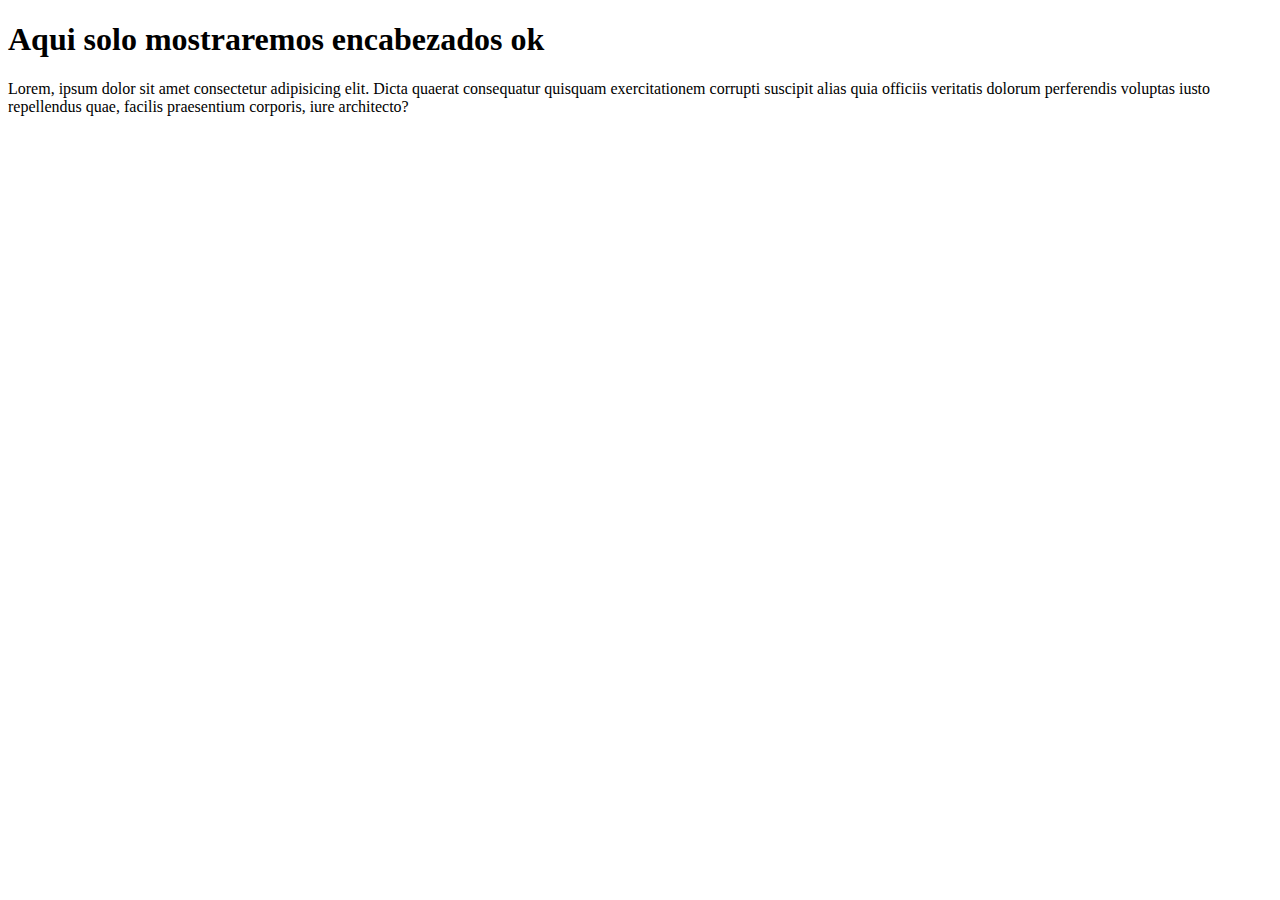
==== html/2-2-encabezado.html @ acc240f4 "Solo organize un poco el codigo" ====
<!DOCTYPE html>
<html lang="en">
<head>
    <meta charset="UTF-8">
    <meta name="viewport" content="width=device-width, initial-scale=1.0">
    <title>Encabezados</title>
</head>
<body>
    <h1>Aqui solo mostraremos encabezados ok</h1>
    <p>Lorem, ipsum dolor sit amet consectetur adipisicing elit. Dicta quaerat consequatur quisquam exercitationem corrupti suscipit alias quia officiis veritatis dolorum perferendis voluptas iusto repellendus quae, facilis praesentium corporis, iure architecto?</p>    
</body>
</html>
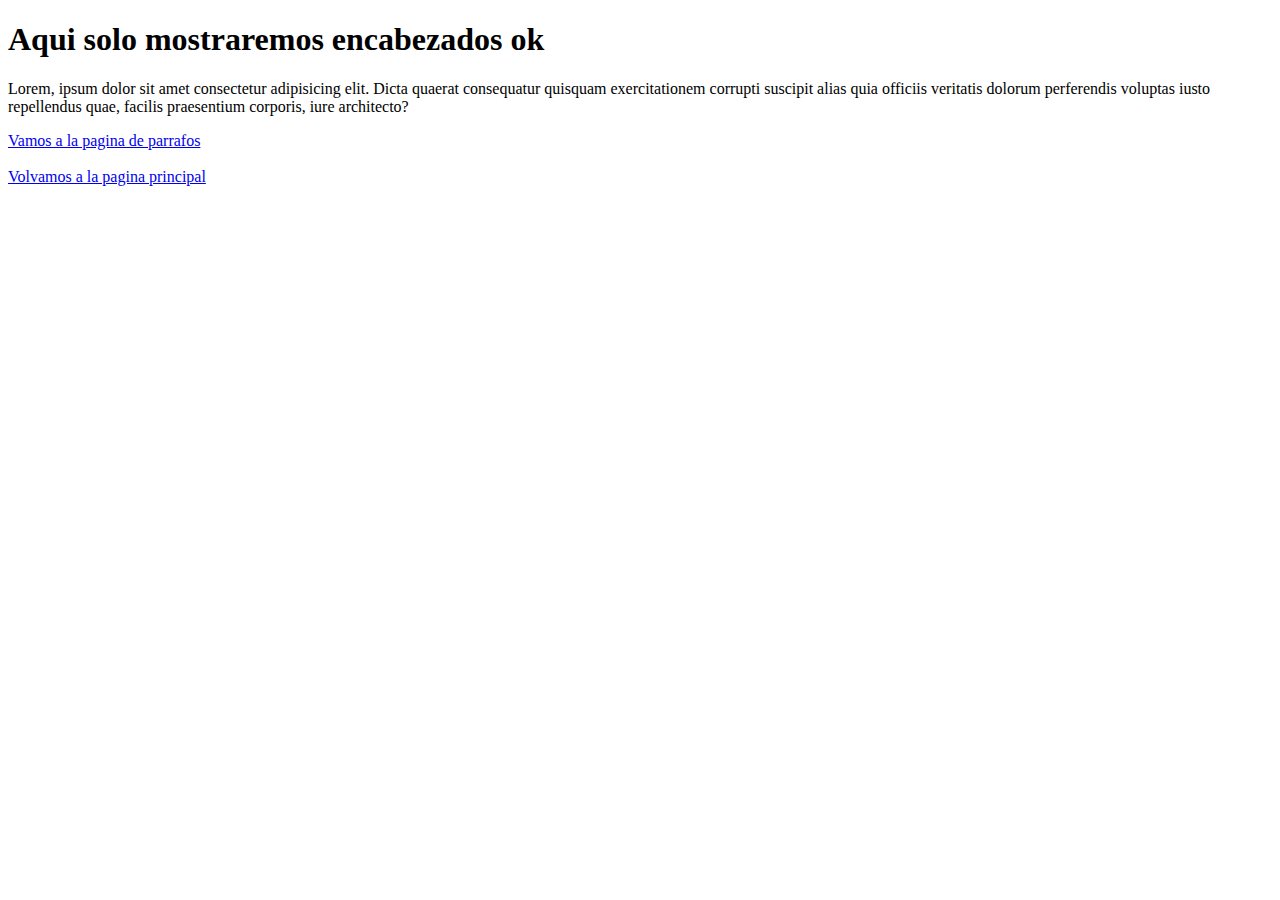
==== commit 21515fad: "Aqui he agregado links de navegacion a todas las paginas" ====
--- a/html/2-2-encabezado.html
+++ b/html/2-2-encabezado.html
@@ -7,6 +7,12 @@
 </head>
 <body>
     <h1>Aqui solo mostraremos encabezados ok</h1>
-    <p>Lorem, ipsum dolor sit amet consectetur adipisicing elit. Dicta quaerat consequatur quisquam exercitationem corrupti suscipit alias quia officiis veritatis dolorum perferendis voluptas iusto repellendus quae, facilis praesentium corporis, iure architecto?</p>    
+    <p>Lorem, ipsum dolor sit amet consectetur adipisicing elit. Dicta quaerat consequatur quisquam exercitationem corrupti suscipit alias quia officiis veritatis dolorum perferendis voluptas iusto repellendus quae, facilis praesentium corporis, iure architecto?</p>
+    <a href="1-2-parrafos.html">Vamos a la pagina de parrafos</a>
+    <br>
+        <br>
+        <a href="../index.html">Volvamos a la pagina principal</a>
+        </br>
+    </br>    
 </body>
 </html>